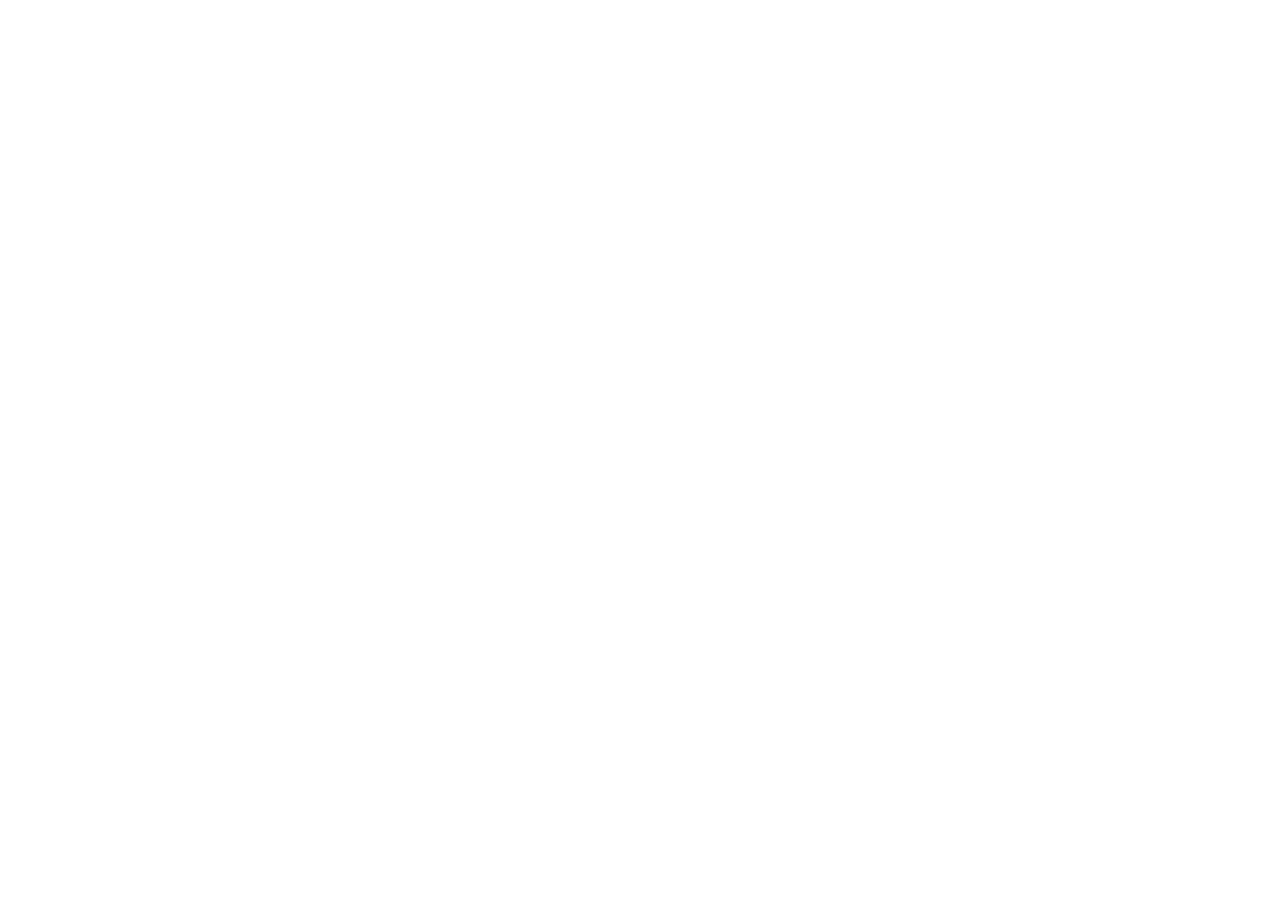
==== sample.html @ 6d336448 "サイトのサンプルの作成" ====
<!DOCTYPE html>
<html>
    <head>
        <meta charset="UTF-8">
        <title>名城大学情報工学部 非公式HP</title>
        <meta name="description" content="ページの概要">
        <meta name="viewport" content="width=device-width">
        <script src="js/toggle-menu.js"></script>
        <link href="css/common.css" rel="stylesheet">
    </head>
    <body>
        
    </body>
</html>
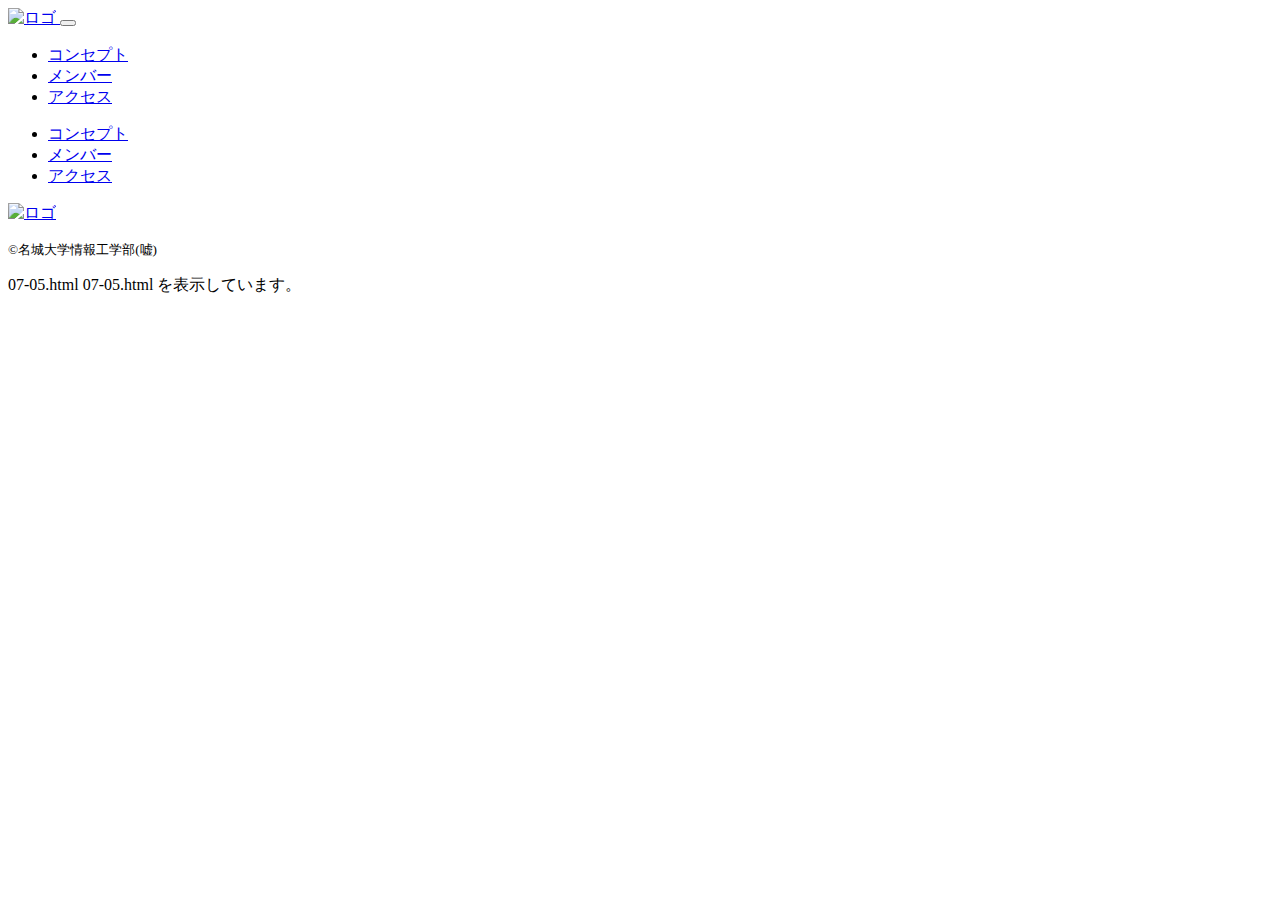
==== commit 192ba2fd: "第8回書き換え" ====
--- a/sample.html
+++ b/sample.html
@@ -1,14 +1,52 @@
+
 <!DOCTYPE html>
 <html>
     <head>
         <meta charset="UTF-8">
-        <title>名城大学情報工学部 非公式HP</title>
+        <title>名城大学情報工学部非公式HP</title>
         <meta name="description" content="ページの概要">
         <meta name="viewport" content="width=device-width">
         <script src="js/toggle-menu.js"></script>
         <link href="css/common.css" rel="stylesheet">
+        <link rel="preconnect" href="https://fonts.googleapis.com">
+        <link rel="preconnect" href="https://fonts.gstatic.com" crossorigin>
+        <link href="https://fonts.googleapis.com/css2?family=Cherry+Bomb+One&display=swap" rel="stylesheet">
     </head>
     <body>
-        
+        <header class="header">
+            <div class="header-inner">
+                <a class="header-logo" href="index.html">
+                    <img src="images/common/logo.png" alt="ロゴ">
+                </a>
+                <button class="toggle-menu-button"></button>
+                <div class="header-site-menu">
+                    <nav class="site-menu">
+                        <ul>
+                            <li><a href="concept.html">コンセプト</a></li>
+                            <li><a href="members.html">メンバー</a></li>
+                            <li><a href="access.html">アクセス</a></li>
+                        </ul>
+                    </nav>
+                </div>
+            </div>
+        </header>
+        <main class="main"></main>
+        <footer class="footer">
+            <div class="header-site-menu">
+                <nav class="site-menu">
+                    <ul>
+                        <li><a href="concept.html">コンセプト</a></li>
+                        <li><a href="members.html">メンバー</a></li>
+                        <li><a href="access.html">アクセス</a></li>
+                    </ul>
+                </nav>
+                <a class="footer-logo" href="index.html">
+                    <img src="images/common/logo-footer.png" alt="ロゴ">
+                </a>
+                <p class="copyright"><small>&copy;名城大学情報工学部(嘘)</small></p>
+            </div>
+        </footer>
     </body>
-</html>+</html>
+07-05.html
+07-05.html を表示しています。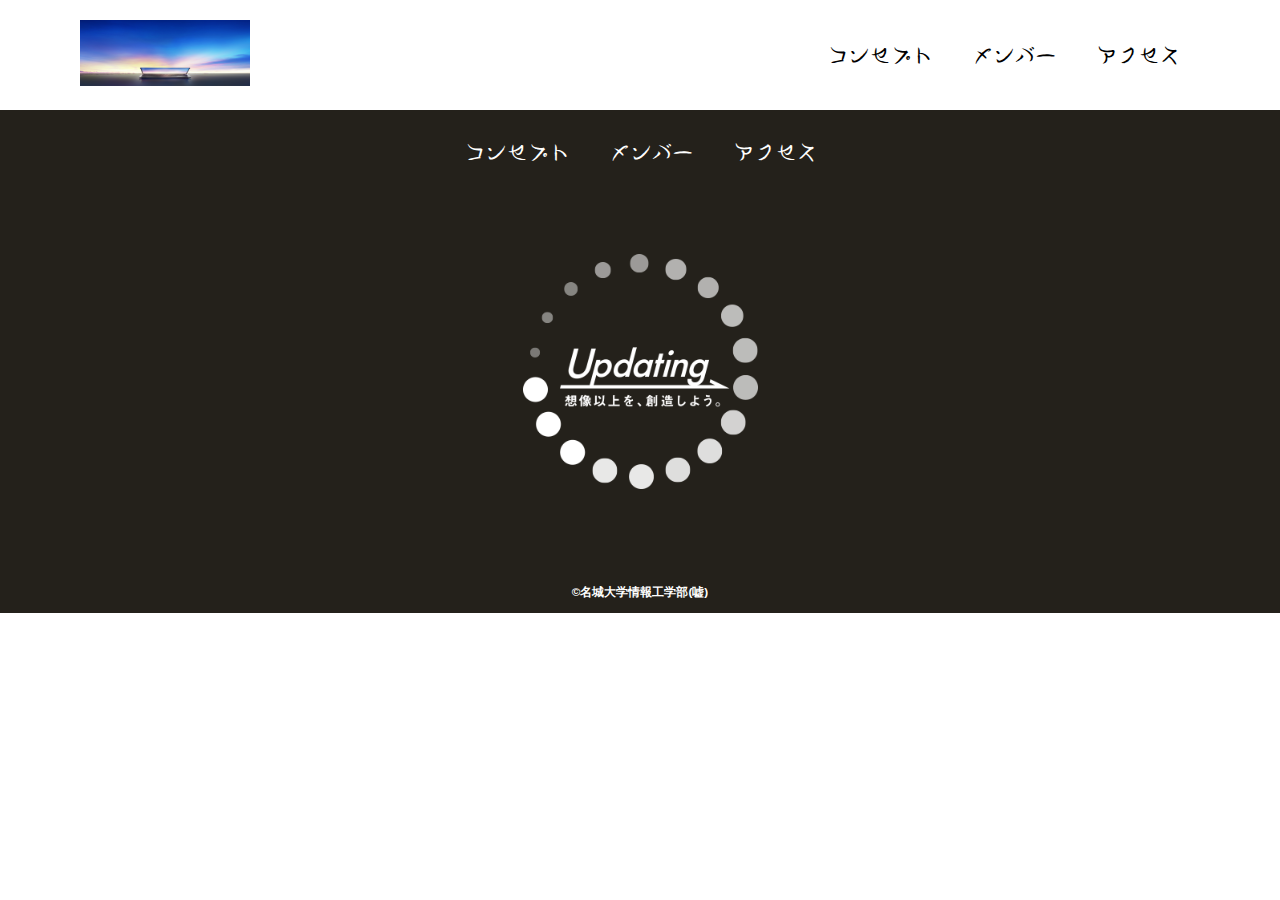
==== commit 03917b7d: "第８回３" ====
--- a/sample.html
+++ b/sample.html
@@ -1,4 +1,3 @@
-
 <!DOCTYPE html>
 <html>
     <head>
@@ -10,9 +9,10 @@
         <link href="css/common.css" rel="stylesheet">
         <link rel="preconnect" href="https://fonts.googleapis.com">
         <link rel="preconnect" href="https://fonts.gstatic.com" crossorigin>
-        <link href="https://fonts.googleapis.com/css2?family=Cherry+Bomb+One&display=swap" rel="stylesheet">
+        <link href="https://fonts.googleapis.com/css2?family=Yuji+Mai&display=swap" rel="stylesheet">
     </head>
     <body>
+        <!--header ここから-->
         <header class="header">
             <div class="header-inner">
                 <a class="header-logo" href="index.html">
@@ -30,23 +30,26 @@
                 </div>
             </div>
         </header>
-        <main class="main"></main>
+        <!--header ここまで-->
+        <!--main ここから-->
+        <main class="main">
+
+        </main>
+        <!--main ここまで-->
+        <!--footer ここから-->
         <footer class="footer">
-            <div class="header-site-menu">
-                <nav class="site-menu">
-                    <ul>
-                        <li><a href="concept.html">コンセプト</a></li>
-                        <li><a href="members.html">メンバー</a></li>
-                        <li><a href="access.html">アクセス</a></li>
-                    </ul>
-                </nav>
-                <a class="footer-logo" href="index.html">
-                    <img src="images/common/logo-footer.png" alt="ロゴ">
-                </a>
-                <p class="copyright"><small>&copy;名城大学情報工学部(嘘)</small></p>
-            </div>
+            <nav class="site-menu">
+                <ul>
+                    <li><a href="concept.html">コンセプト</a></li>
+                    <li><a href="members.html">メンバー</a></li>
+                    <li><a href="access.html">アクセス</a></li>
+                </ul>
+            </nav>
+            <a class="footer-logo" href="index.html">
+                <img src="images/common/logo_footer.png" alt="ロゴ">
+            </a>
+            <p class="copyright"><small>&copy;名城大学情報工学部(嘘)</small></p>
         </footer>
+        <!--footer ここまで-->
     </body>
-</html>
-07-05.html
-07-05.html を表示しています。+</html>--- a/css/common.css
+++ b/css/common.css
@@ -0,0 +1,86 @@
+@charset "utf-8";
+
+*,
+::before,
+::after {
+    padding: 0;
+    margin: 0;
+    box-sizing: border-box;
+}
+
+ul, ol {
+    list-style: none;
+}
+
+a {
+    color: inherit;
+    text-decoration: none;
+}
+
+body {
+    font-family: sans-serif;
+    font-size: 16pt;
+    color: #000000;
+    line-height: 1;
+    background-color: #ffffff;
+}
+
+img {
+    max-width: 100%;
+}
+
+.header-inner {
+    max-width: 1200px;
+    height: 110px;
+    margin-left: auto;
+    margin-right: auto;
+    padding-left: 40px;
+    padding-right: 40px;
+    display: flex;
+    justify-content: space-between;
+    align-items: center;
+}
+
+.toggle-menu-button {
+    display: none;
+}
+
+.header-logo {
+    display: block;
+    width: 170px;
+}
+
+.site-menu ul {
+    display: flex;
+}
+
+.site-menu ul li {
+    margin-left: 20px;
+    margin-right: 20px;
+}
+
+.site-menu ul li a{
+    font-family: 'Yuji Mai', serif;
+}
+
+.footer {
+    color: #ffffff;
+    background-color: #24211b;
+    padding-top: 30px;
+    padding-bottom: 15px;
+    display: flex;
+    flex-direction: column;
+    align-items: center;
+}
+
+.footer-logo {
+    display: block;
+    width: 235px;
+    margin-top: 90px;
+}
+
+.copyright {
+    font-size: 14px;
+    font-weight: bold;
+    margin-top: 90px;
+}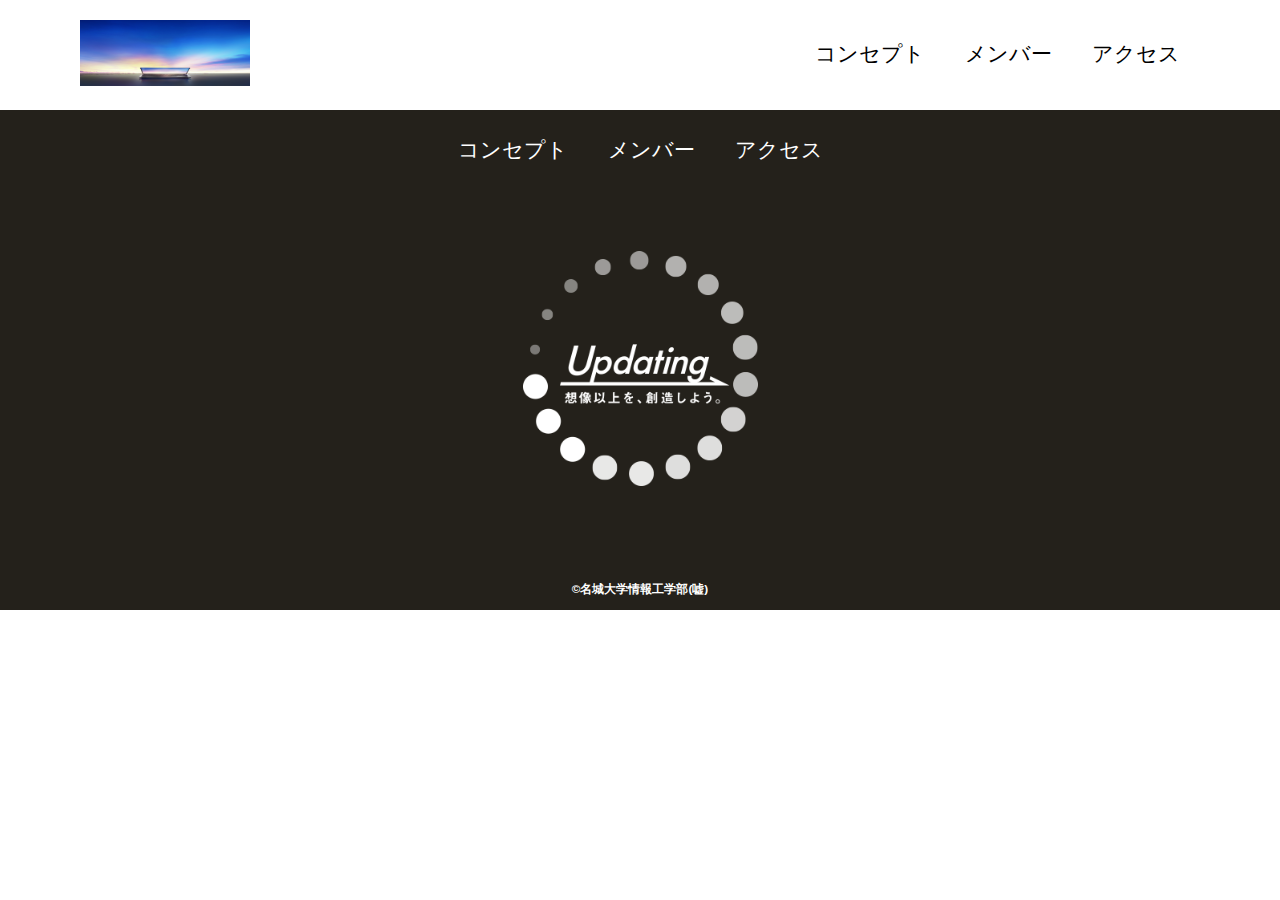
==== commit f34490c9: "第10回" ====
--- a/sample.html
+++ b/sample.html
@@ -5,6 +5,7 @@
         <title>名城大学情報工学部非公式HP</title>
         <meta name="description" content="ページの概要">
         <meta name="viewport" content="width=device-width">
+        <script src="https://ajax.googleapis.com/ajax/libs/jquery/1.11.0/jquery.min.js"></script>
         <script src="js/toggle-menu.js"></script>
         <link href="css/common.css" rel="stylesheet">
         <link rel="preconnect" href="https://fonts.googleapis.com">
--- a/css/common.css
+++ b/css/common.css
@@ -59,8 +59,64 @@
     margin-right: 20px;
 }
 
-.site-menu ul li a{
-    font-family: 'Yuji Mai', serif;
+.site-menu ul li a {
+    font-family: 'Cherry Bomb One', cursive;
+}
+
+@media (max-width: 800px) {
+    .site-menu ul {
+        display: block;
+        text-align: center;
+    }
+
+    .site-menu li {
+        margin-top: 20px;
+    }
+
+    .header {
+        position: fixed;
+        top: 0;
+        left: 0;
+        right: 0;
+        background-color: #ffffff;
+        height: 50px;
+        z-index: 10;
+        box-shadow: 0 3px 6px rgba(0, 0, 0, 0.1);
+    }
+
+    .header-inner {
+        padding-left: 20px;
+        padding-right: 20px;
+        height: 100%;
+        position: relative;
+    }
+
+    .header-logo {
+        width: 100px;
+    }
+
+    .header-site-menu {
+        position: absolute;
+        top: 100%;
+        left: 0;
+        right: 0;
+        color: #ffffff;
+        background-color: #736e62;
+        padding-top: 30px;
+        padding-bottom: 50px;
+    }
+
+    .main {
+        padding-top: 50px;;
+    }
+
+    .footer-logo {
+        margin-top: 60px;
+    }
+
+    .copyright {
+        margin-top: 50px;
+    }
 }
 
 .footer {
